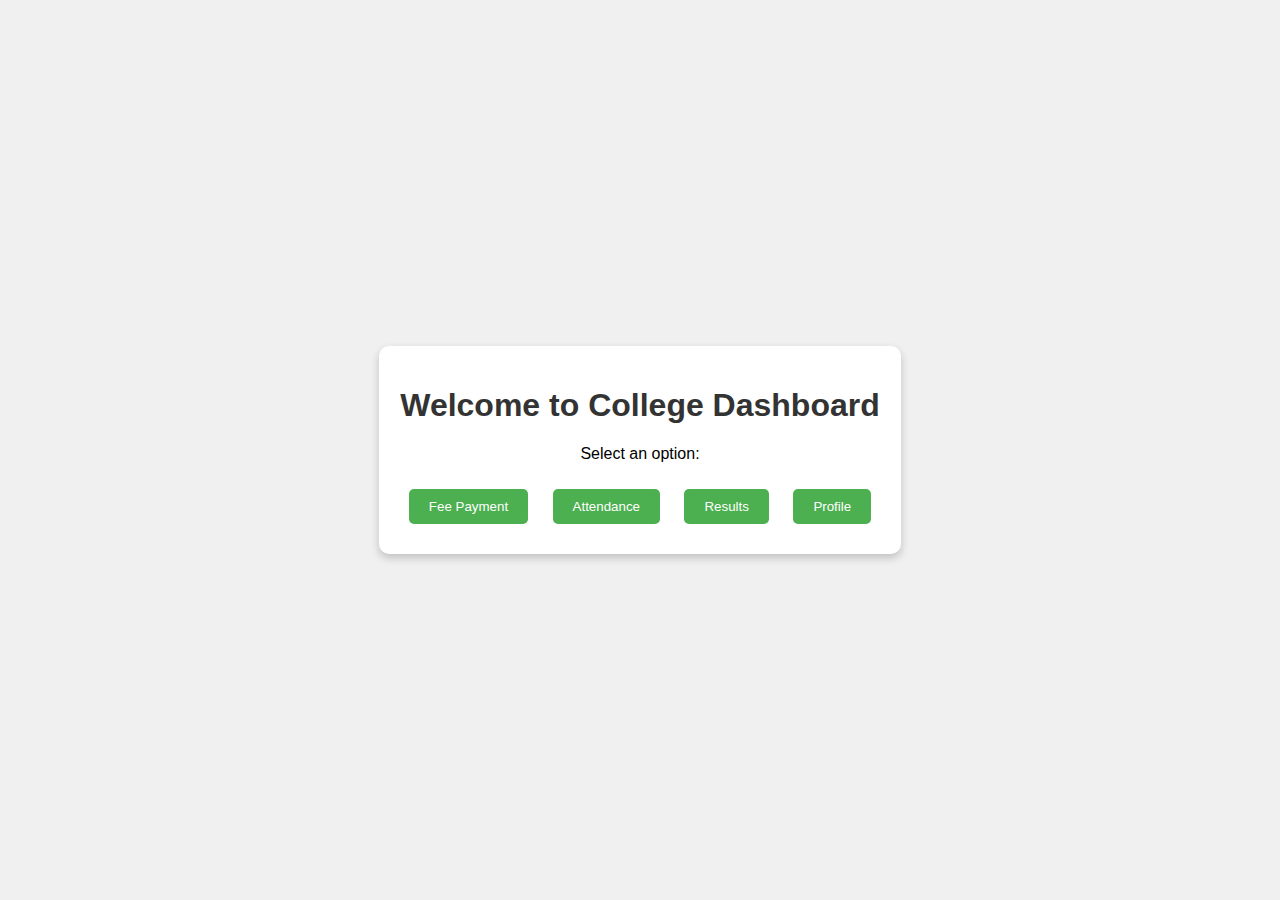
==== index.html @ 49091f68 "Initial commit" ====
<!DOCTYPE html>
<html lang="en">
<head>
  <meta charset="UTF-8">
  <meta name="viewport" content="width=device-width, initial-scale=1.0">
  <title>College Dashboard</title>
  <link rel="stylesheet" href="styles.css">
  <link rel="manifest" href="manifest.json">
</head>
<body>
  <div class="app-container">
    <h1>Welcome to College Dashboard</h1>
    <p>Select an option:</p>
    <div class="dashboard">
      <button onclick="navigateTo('fees.html')">Fee Payment</button>
      <button onclick="navigateTo('attendance.html')">Attendance</button>
      <button onclick="navigateTo('results.html')">Results</button>
      <button onclick="navigateTo('profile.html')">Profile</button>
    </div>
  </div>
  <script src="app.js"></script>
</body>
</html>
---- styles.css ----
body {
    font-family: Arial, sans-serif;
    display: flex;
    justify-content: center;
    align-items: center;
    min-height: 100vh;
    background-color: #f0f0f0;
    margin: 0;
  }
  
  .app-container {
    text-align: center;
    background: #fff;
    padding: 20px;
    border-radius: 10px;
    box-shadow: 0 4px 8px rgba(0, 0, 0, 0.2);
  }
  
  h1 {
    color: #333;
  }
  
  .dashboard button, .back-button {
    padding: 10px 20px;
    margin: 10px;
    background-color: #4CAF50;
    color: #fff;
    border: none;
    border-radius: 5px;
    cursor: pointer;
  }
  
  .dashboard button:hover, .back-button:hover {
    background-color: #45a049;
  }
  
  .form-group {
    margin: 10px 0;
  }
  
  input {
    padding: 8px;
    width: 80%;
    margin-top: 5px;
  }
  
  #statusMessage {
    margin-top: 20px;
    color: #333;
  }
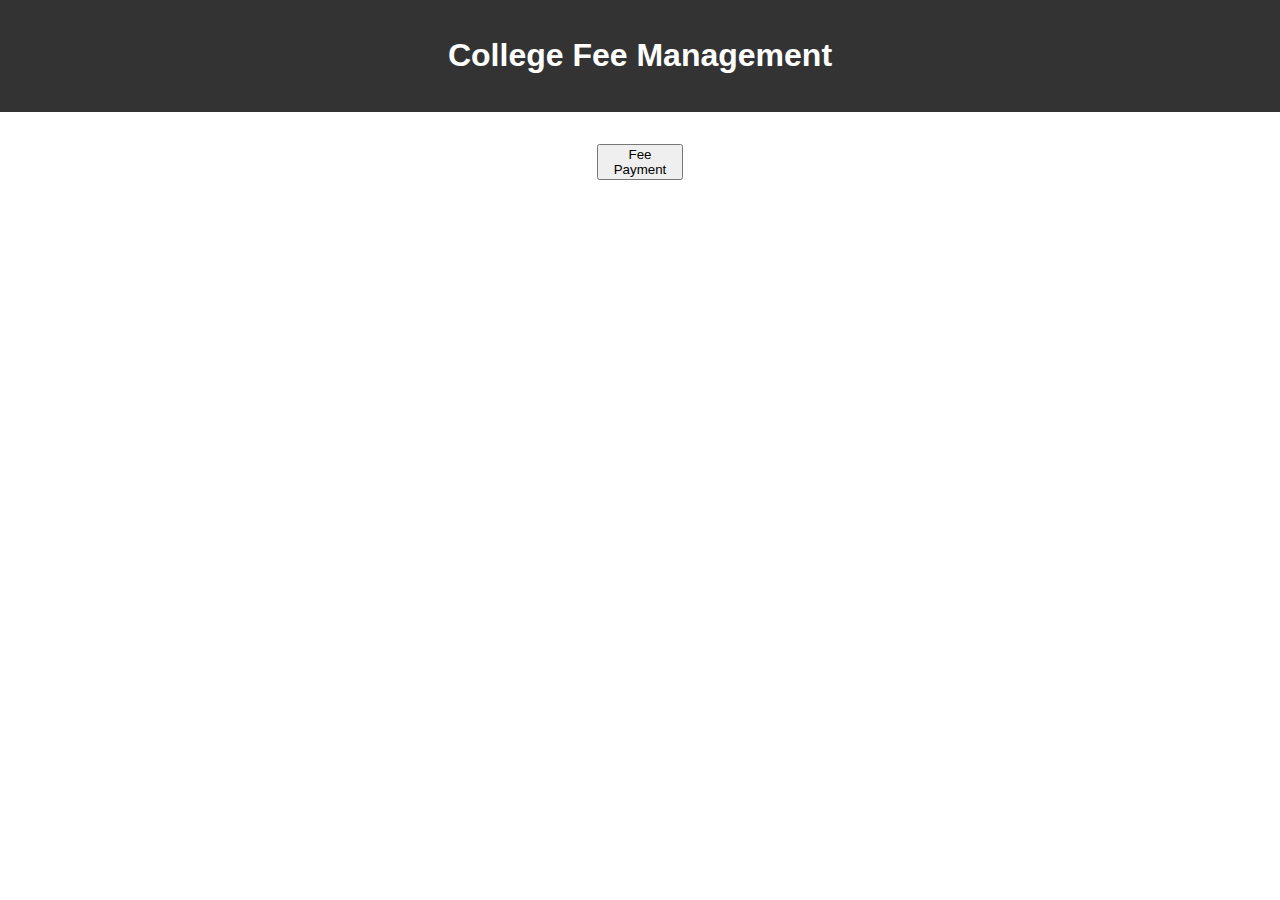
==== commit ff5c5fb5: "Upload college fees payment project" ====
--- a/index.html
+++ b/index.html
@@ -1,23 +1,19 @@
 <!DOCTYPE html>
 <html lang="en">
 <head>
-  <meta charset="UTF-8">
-  <meta name="viewport" content="width=device-width, initial-scale=1.0">
-  <title>College Dashboard</title>
-  <link rel="stylesheet" href="styles.css">
-  <link rel="manifest" href="manifest.json">
+    <meta charset="UTF-8">
+    <meta name="viewport" content="width=device-width, initial-scale=1.0">
+    <title>Fee Management</title>
+    <link rel="stylesheet" href="styles.css">
 </head>
 <body>
-  <div class="app-container">
-    <h1>Welcome to College Dashboard</h1>
-    <p>Select an option:</p>
-    <div class="dashboard">
-      <button onclick="navigateTo('fees.html')">Fee Payment</button>
-      <button onclick="navigateTo('attendance.html')">Attendance</button>
-      <button onclick="navigateTo('results.html')">Results</button>
-      <button onclick="navigateTo('profile.html')">Profile</button>
-    </div>
-  </div>
-  <script src="app.js"></script>
+    <header>
+        <h1>College Fee Management</h1>
+    </header>
+    <main>
+        <div class="container">
+            <button onclick="location.href='feepayment.html'">Fee Payment</button>
+        </div>
+    </main>
 </body>
 </html>
--- a/styles.css
+++ b/styles.css
@@ -1,51 +1,47 @@
 body {
     font-family: Arial, sans-serif;
+    margin: 0;
+    padding: 0;
     display: flex;
-    justify-content: center;
+    flex-direction: column;
     align-items: center;
-    min-height: 100vh;
-    background-color: #f0f0f0;
-    margin: 0;
   }
   
-  .app-container {
+  header {
+    background-color: #333;
+    color: #fff;
+    width: 100%;
     text-align: center;
-    background: #fff;
-    padding: 20px;
-    border-radius: 10px;
-    box-shadow: 0 4px 8px rgba(0, 0, 0, 0.2);
+    padding: 1rem 0;
   }
   
-  h1 {
-    color: #333;
+  .container {
+    width: 90%;
+    max-width: 600px;
+    margin: 2rem auto;
   }
   
-  .dashboard button, .back-button {
-    padding: 10px 20px;
-    margin: 10px;
-    background-color: #4CAF50;
-    color: #fff;
-    border: none;
-    border-radius: 5px;
-    cursor: pointer;
+  label, input, select, button {
+    display: block;
+    margin: 1rem 0;
+    width: 100%;
   }
   
-  .dashboard button:hover, .back-button:hover {
-    background-color: #45a049;
+  .toast {
+    position: fixed;
+    bottom: 20px;
+    left: 50%;
+    transform: translateX(-50%);
+    background-color: #333;
+    color: #fff;
+    padding: 1rem;
+    border-radius: 5px;
+    animation: fadeInOut 3s ease-in-out;
   }
   
-  .form-group {
-    margin: 10px 0;
-  }
-  
-  input {
-    padding: 8px;
-    width: 80%;
-    margin-top: 5px;
-  }
-  
-  #statusMessage {
-    margin-top: 20px;
-    color: #333;
+  @keyframes fadeInOut {
+    0% { opacity: 0; }
+    10%, 90% { opacity: 1; }
+    100% { opacity: 0; }
   }
   